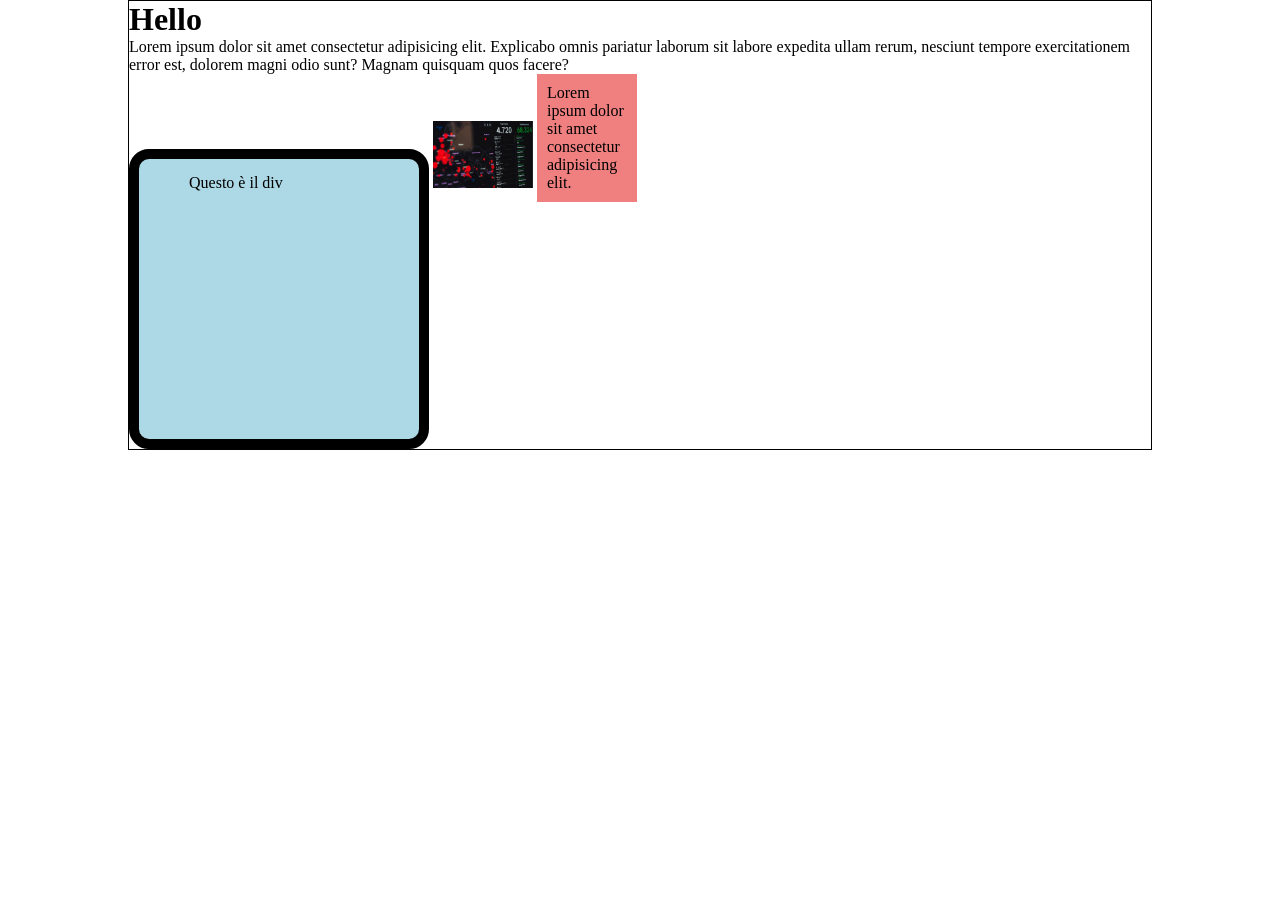
==== index.html @ a27870e0 "feat: margin, padding, display intro" ====
<!DOCTYPE html>
<html lang="en">
  <head>
    <meta charset="UTF-8" />
    <meta name="viewport" content="width=device-width, initial-scale=1.0" />
    <title>Document</title>

    <link rel="stylesheet" href="./css/style.css" />
  </head>
  <body>
    <div class="container">
      <h1>Hello</h1>
      <p>
        Lorem ipsum dolor sit amet consectetur adipisicing elit. Explicabo omnis
        pariatur laborum sit labore expedita ullam rerum, nesciunt tempore
        exercitationem error est, dolorem magni odio sunt? Magnam quisquam quos
        facere?
      </p>
      <div class="square border">Questo è il div</div>

      <img src="./img/graph.jpg" alt="" />
      <span>Lorem ipsum dolor sit amet consectetur adipisicing elit.</span>
    </div>
  </body>
</html>
---- css/style.css ----
/* RESET */
* {
  box-sizing: border-box;
  margin: 0;
  padding: 0;
}

.container {
  width: 80%;
  margin: 0 auto;
  /* debug */
  border: 1px solid black;
}

.square {
  display: inline-block;
  width: 300px;
  height: 300px;
  background-color: lightblue;
  border-radius: 20px;
  padding: 15px 25px 30px 50px;
  /* margin: 10px 20px 25px 30px; */
  margin: 0 auto;
}

.border {
  border: 10px solid black;
}

img {
  width: 100px;
}

span {
  display: inline-block;
  width: 100px;
  background-color: lightcoral;
  padding: 10px;
}
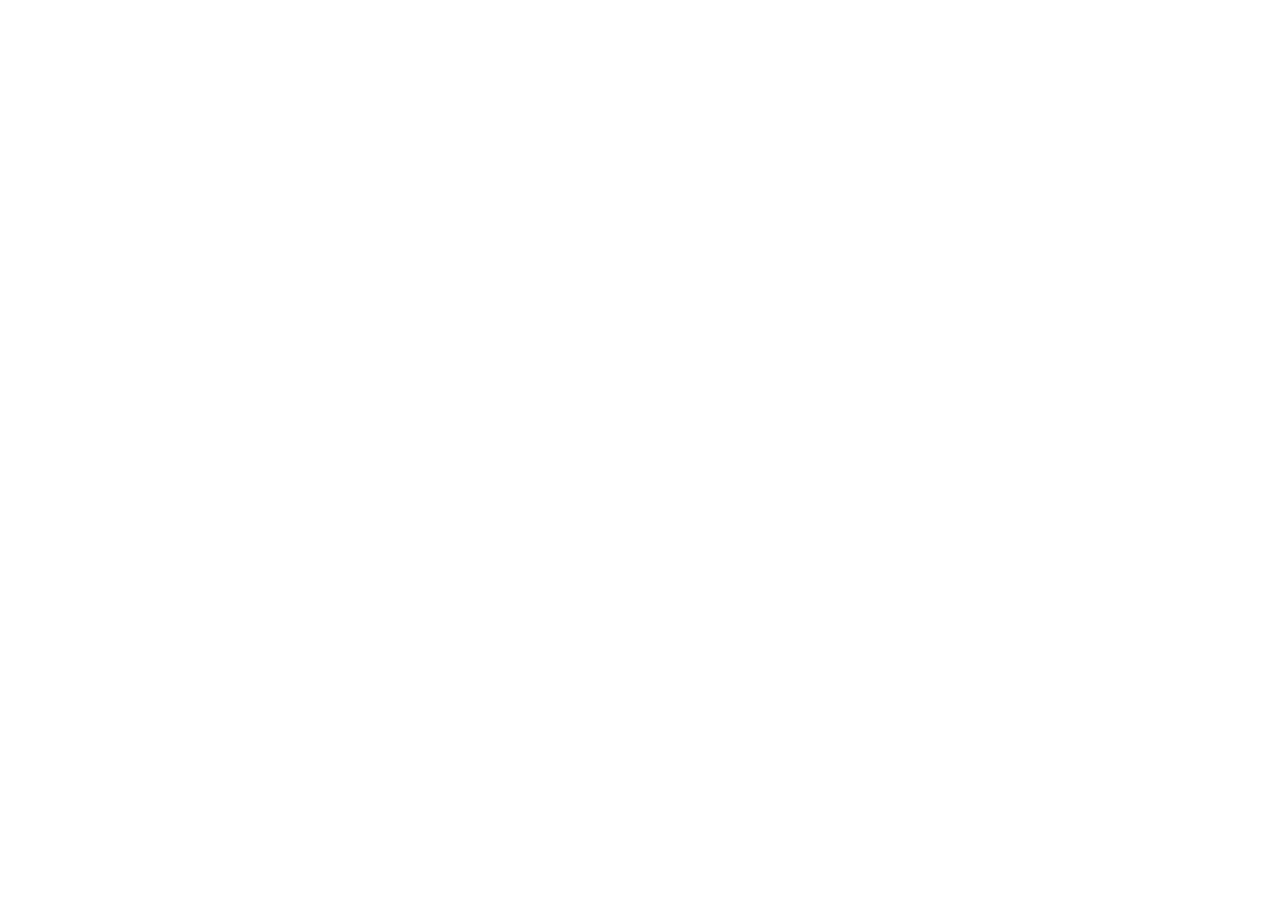
==== commit 6c9f3759: "first commit" ====
--- a/index.html
+++ b/index.html
@@ -4,22 +4,19 @@
     <meta charset="UTF-8" />
     <meta name="viewport" content="width=device-width, initial-scale=1.0" />
     <title>Document</title>
-
     <link rel="stylesheet" href="./css/style.css" />
   </head>
   <body>
-    <div class="container">
-      <h1>Hello</h1>
-      <p>
-        Lorem ipsum dolor sit amet consectetur adipisicing elit. Explicabo omnis
-        pariatur laborum sit labore expedita ullam rerum, nesciunt tempore
-        exercitationem error est, dolorem magni odio sunt? Magnam quisquam quos
-        facere?
-      </p>
-      <div class="square border">Questo è il div</div>
+    <header></header>
+    <main>
+      <!-- menu section -->
+      <section></section>
+      <!-- End menu section -->
 
-      <img src="./img/graph.jpg" alt="" />
-      <span>Lorem ipsum dolor sit amet consectetur adipisicing elit.</span>
-    </div>
+      <!-- Emails section -->
+      <section></section>
+      <!-- End Emails section -->
+    </main>
+    <footer></footer>
   </body>
 </html>
--- a/css/style.css
+++ b/css/style.css
@@ -1,39 +1,37 @@
 /* RESET */
 * {
-  box-sizing: border-box;
   margin: 0;
   padding: 0;
+  box-sizing: border-box;
 }
 
+/* COMMON */
+/* Typography */
+body {
+  font-family: sans-serif;
+}
+
+/* Utlities */
+.mb-10 {
+  margin-bottom: 10px;
+}
+
+.mb-20 {
+  margin-bottom: 20px;
+}
+
+.mb-30 {
+  margin-bottom: 30px;
+}
+
+/* Layout */
 .container {
   width: 80%;
   margin: 0 auto;
-  /* debug */
-  border: 1px solid black;
 }
 
-.square {
-  display: inline-block;
-  width: 300px;
-  height: 300px;
-  background-color: lightblue;
-  border-radius: 20px;
-  padding: 15px 25px 30px 50px;
-  /* margin: 10px 20px 25px 30px; */
-  margin: 0 auto;
-}
+/* HEADER */
 
-.border {
-  border: 10px solid black;
-}
+/* MAIN */
 
-img {
-  width: 100px;
-}
-
-span {
-  display: inline-block;
-  width: 100px;
-  background-color: lightcoral;
-  padding: 10px;
-}
+/* FOOTER */
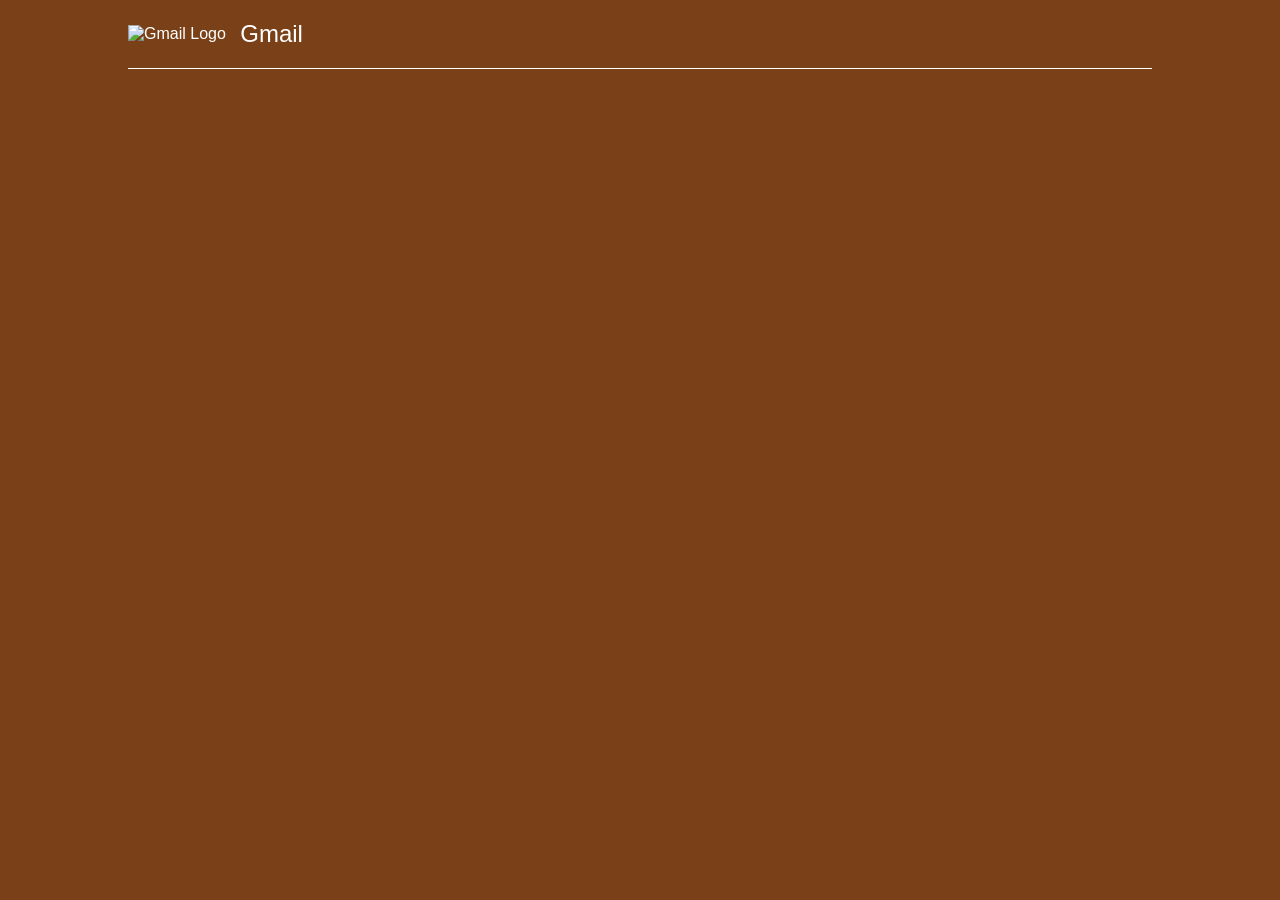
==== commit b55ab9e1: "feat: completato header" ====
--- a/index.html
+++ b/index.html
@@ -7,16 +7,25 @@
     <link rel="stylesheet" href="./css/style.css" />
   </head>
   <body>
-    <header></header>
-    <main>
-      <!-- menu section -->
-      <section></section>
-      <!-- End menu section -->
+    <div class="container">
+      <header>
+        <img
+          id="logo"
+          src="https://upload.wikimedia.org/wikipedia/commons/thumb/7/7e/Gmail_icon_%282020%29.svg/200px-Gmail_icon_%282020%29.svg.png"
+          alt="Gmail Logo"
+        />
+        <span class="logo-text">Gmail</span>
+      </header>
+      <main>
+        <!-- menu section -->
+        <section></section>
+        <!-- End menu section -->
 
-      <!-- Emails section -->
-      <section></section>
-      <!-- End Emails section -->
-    </main>
-    <footer></footer>
+        <!-- Emails section -->
+        <section></section>
+        <!-- End Emails section -->
+      </main>
+      <footer></footer>
+    </div>
   </body>
 </html>
--- a/css/style.css
+++ b/css/style.css
@@ -9,6 +9,7 @@
 /* Typography */
 body {
   font-family: sans-serif;
+  background-color: rgb(122, 65, 24);
 }
 
 /* Utlities */
@@ -31,6 +32,22 @@
 }
 
 /* HEADER */
+header {
+  color: white;
+  padding: 20px 0;
+  border-bottom: 1px solid white;
+}
+
+#logo {
+  height: 50px;
+  vertical-align: middle;
+  margin-right: 10px;
+}
+
+.logo-text {
+  vertical-align: middle;
+  font-size: 24px;
+}
 
 /* MAIN */
 
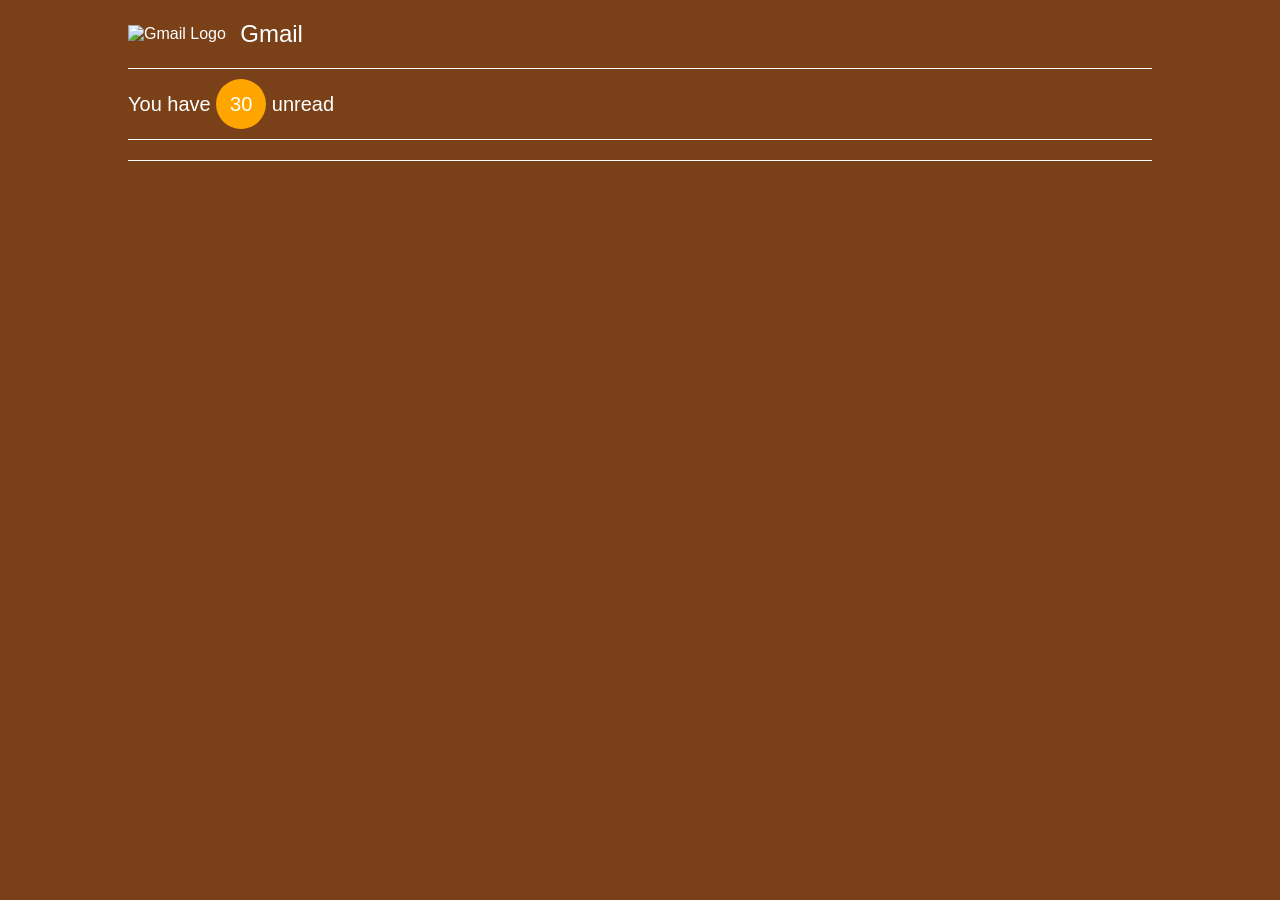
==== commit 200ea5b2: "feat: menu completato" ====
--- a/index.html
+++ b/index.html
@@ -18,7 +18,11 @@
       </header>
       <main>
         <!-- menu section -->
-        <section></section>
+        <section class="menu-section">
+          <p class="unread">
+            You have <span class="unread-number">30</span> unread
+          </p>
+        </section>
         <!-- End menu section -->
 
         <!-- Emails section -->
--- a/css/style.css
+++ b/css/style.css
@@ -50,5 +50,27 @@
 }
 
 /* MAIN */
+section {
+  padding: 10px 0px;
+  border-bottom: 1px solid white;
+}
+
+.menu-section {
+  color: white;
+}
+
+.unread {
+  font-size: 20px;
+}
+
+.unread-number {
+  display: inline-block;
+  background-color: orange;
+  width: 50px;
+  height: 50px;
+  line-height: 50px;
+  border-radius: 50%;
+  text-align: center;
+}
 
 /* FOOTER */
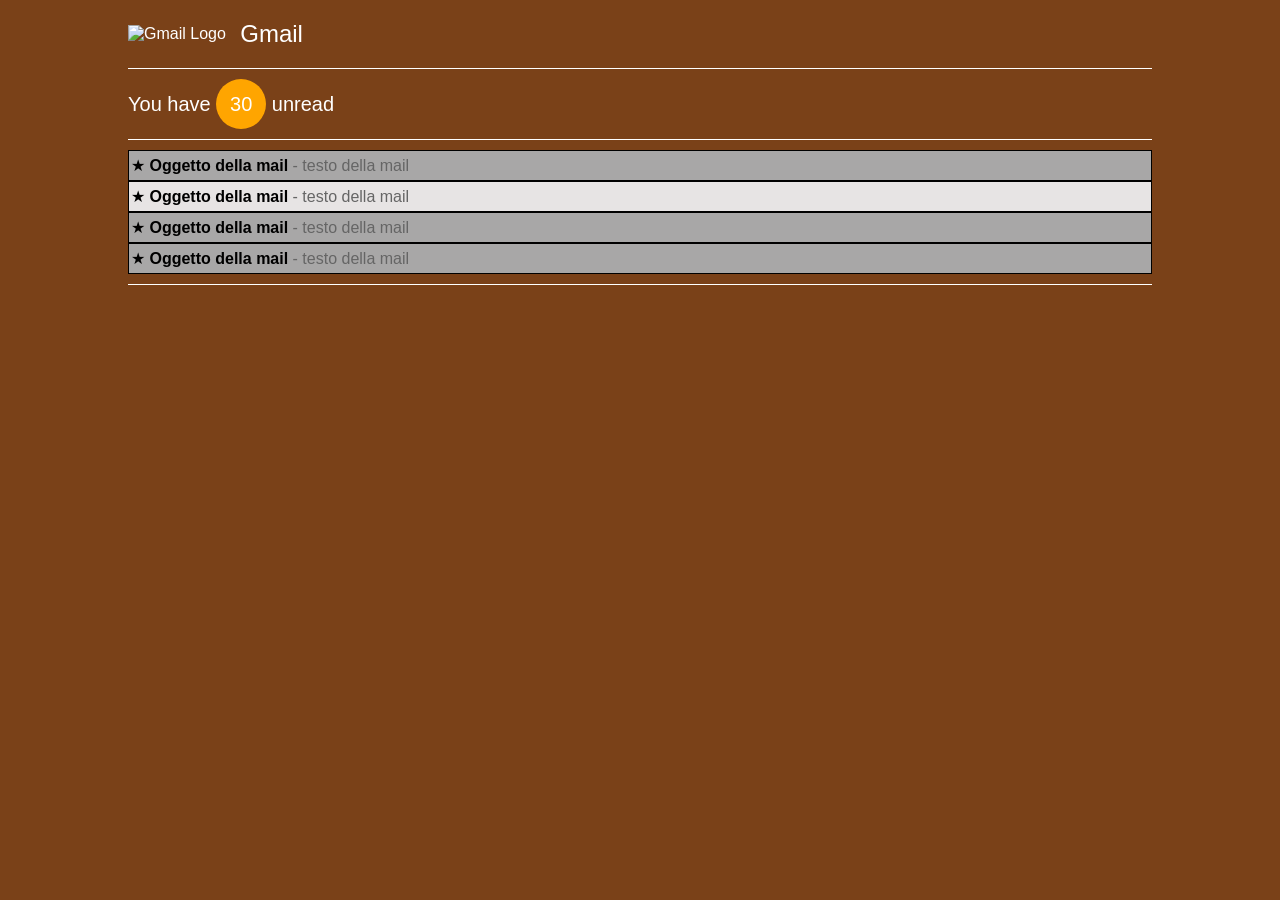
==== commit e10e9b55: "feat: completata la sezione di email" ====
--- a/index.html
+++ b/index.html
@@ -26,7 +26,30 @@
         <!-- End menu section -->
 
         <!-- Emails section -->
-        <section></section>
+        <section>
+          <ul class="email-list">
+            <li>
+              <span>&starf;</span>
+              <strong>Oggetto della mail</strong>
+              <span class="email-content">- testo della mail</span>
+            </li>
+            <li class="read">
+              <span>&starf;</span>
+              <strong>Oggetto della mail</strong>
+              <span class="email-content">- testo della mail</span>
+            </li>
+            <li>
+              <span>&starf;</span>
+              <strong>Oggetto della mail</strong>
+              <span class="email-content">- testo della mail</span>
+            </li>
+            <li>
+              <span>&starf;</span>
+              <strong>Oggetto della mail</strong>
+              <span class="email-content">- testo della mail</span>
+            </li>
+          </ul>
+        </section>
         <!-- End Emails section -->
       </main>
       <footer></footer>
--- a/css/style.css
+++ b/css/style.css
@@ -3,6 +3,10 @@
   margin: 0;
   padding: 0;
   box-sizing: border-box;
+}
+
+ul {
+  list-style: none;
 }
 
 /* COMMON */
@@ -73,4 +77,18 @@
   text-align: center;
 }
 
+.email-list li {
+  background-color: rgb(168, 167, 167);
+  padding: 5px 2px;
+  border: 1px solid black;
+}
+
+.email-list .read {
+  background-color: rgb(231, 228, 228);
+}
+
+.email-content {
+  color: rgb(101, 101, 101);
+}
+
 /* FOOTER */
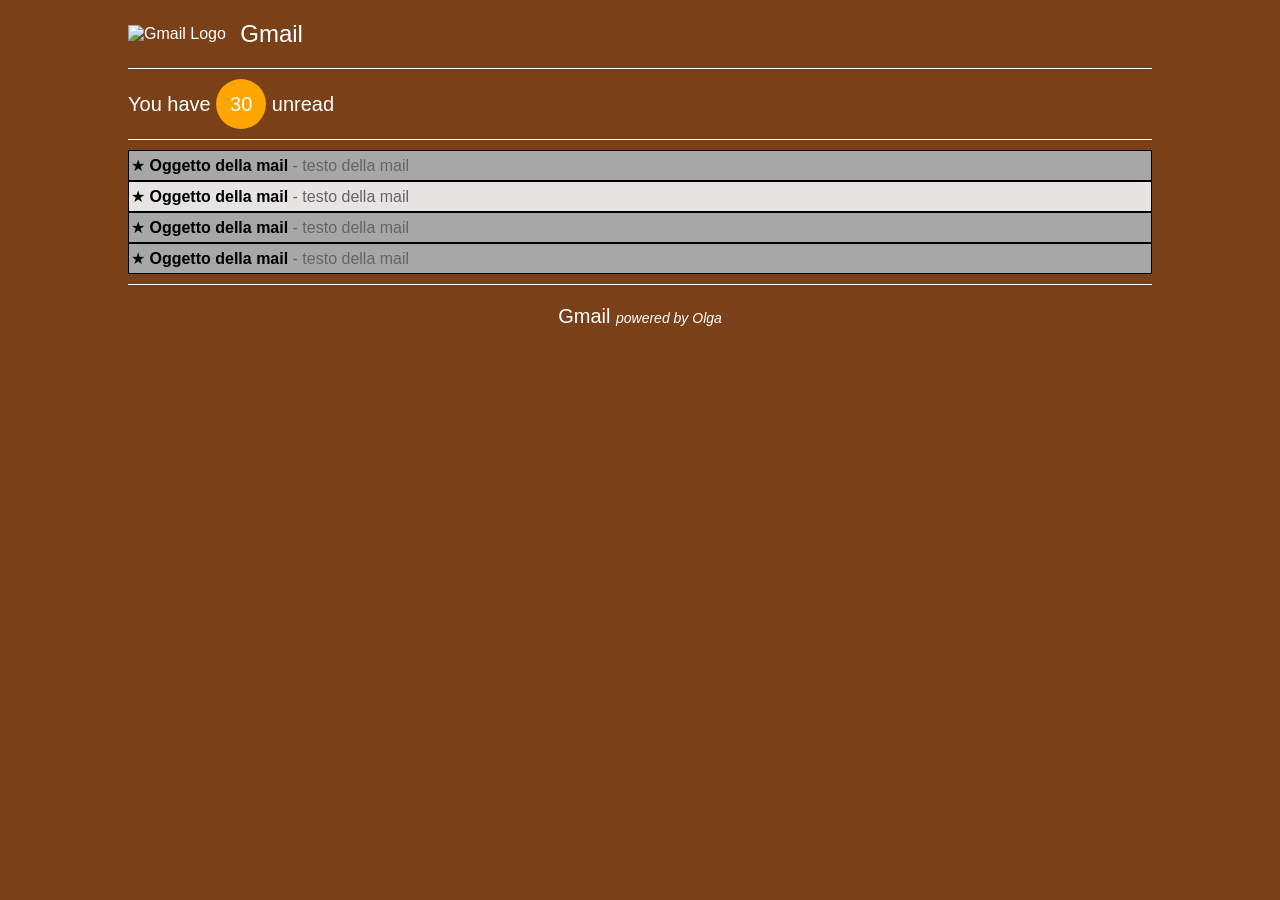
==== commit 0e17b812: "feat: completato footer" ====
--- a/index.html
+++ b/index.html
@@ -52,7 +52,9 @@
         </section>
         <!-- End Emails section -->
       </main>
-      <footer></footer>
+      <footer>
+        <p class="copy">Gmail <em>powered by Olga</em></p>
+      </footer>
     </div>
   </body>
 </html>
--- a/css/style.css
+++ b/css/style.css
@@ -92,3 +92,16 @@
 }
 
 /* FOOTER */
+footer {
+  margin-top: 20px;
+}
+
+.copy {
+  text-align: center;
+  font-size: 20px;
+  color: white;
+}
+
+.copy em {
+  font-size: 14px;
+}
